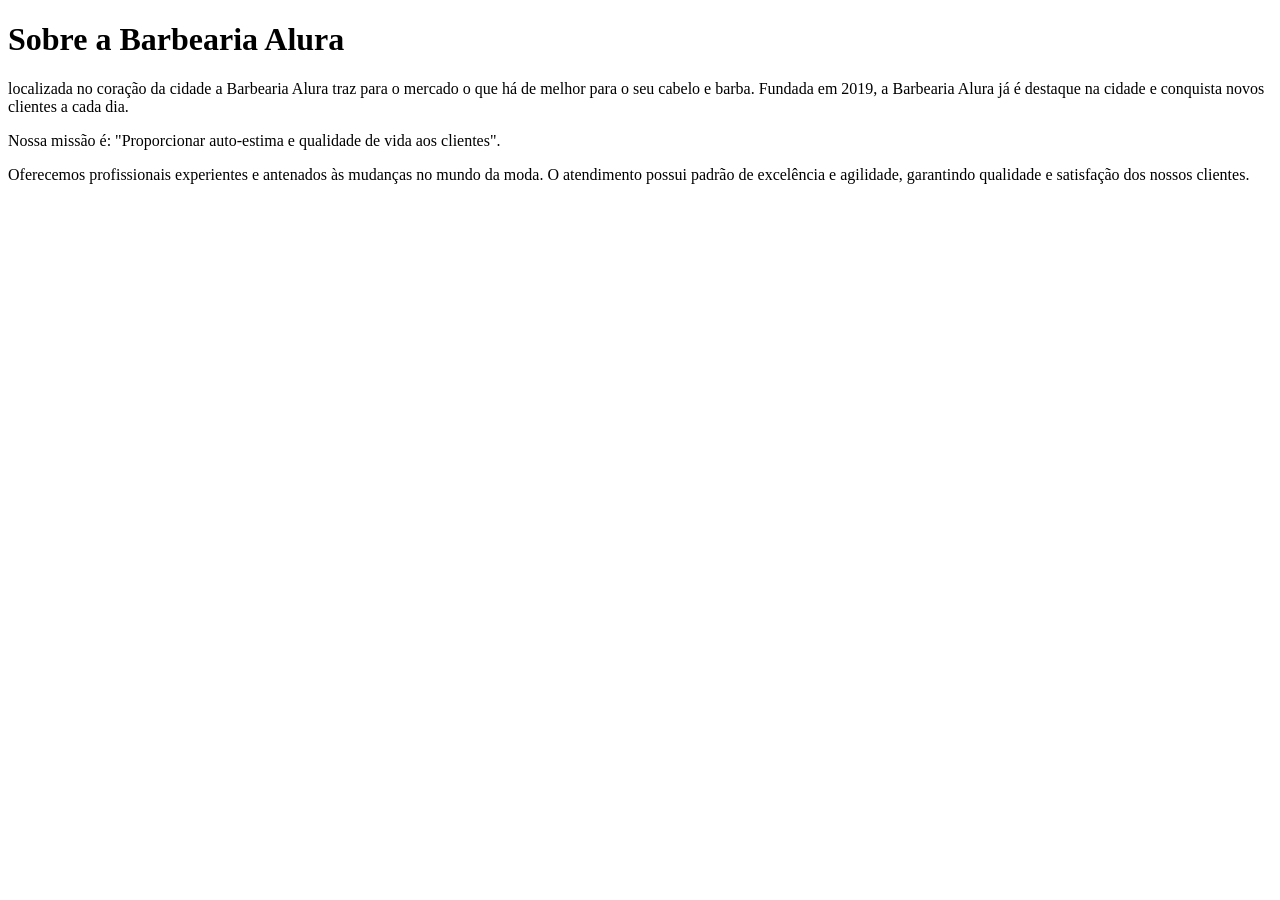
==== index.html @ 47055e69 "aula 1" ====
<!DOCTYPE html>
<html lang="pt-br">
<head>
    <meta charset="UTF-8">
    <meta name="viewport" content="width=device-width, initial-scale=1.0">
    <title>Barbearia Alura</title>
</head>
<body>
  <h1>Sobre a Barbearia Alura</h1>

<P>localizada no coração da cidade a Barbearia Alura traz para o mercado o que há de melhor para o seu cabelo e barba. Fundada em 2019, a Barbearia Alura já é destaque na cidade e conquista novos clientes a cada dia.</P>

<p>Nossa missão é: "Proporcionar auto-estima e qualidade de vida aos clientes".</p>

<p>Oferecemos profissionais experientes e antenados às mudanças no mundo da moda. O atendimento possui padrão de excelência e agilidade, garantindo qualidade e satisfação dos nossos clientes.</p>  
</body>
</html>
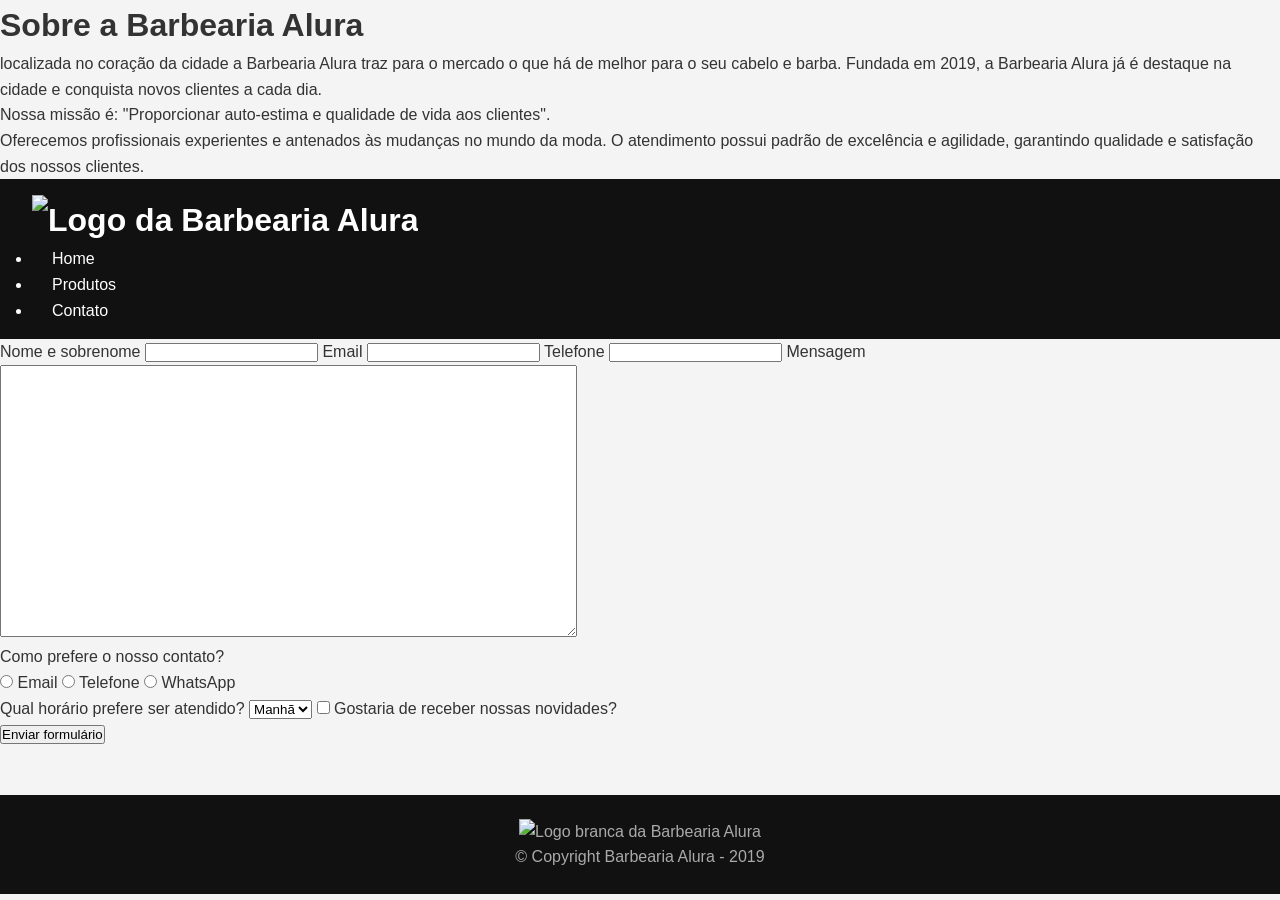
==== commit 462164ea: "html.corrige" ====
--- a/index.html
+++ b/index.html
@@ -5,6 +5,7 @@
     <meta name="viewport" content="width=device-width, initial-scale=1.0">
     <title>Barbearia Alura</title>
 </head>
+<h1 class="barbearia"></h1>
 <body>
   <h1>Sobre a Barbearia Alura</h1>
 
@@ -14,4 +15,76 @@
 
 <p>Oferecemos profissionais experientes e antenados às mudanças no mundo da moda. O atendimento possui padrão de excelência e agilidade, garantindo qualidade e satisfação dos nossos clientes.</p>  
 </body>
+<!DOCTYPE html>
+<html lang="pt-br">
+<head>
+    <meta charset="UTF-8">
+    <title>Contato - Barbearia Alura</title>
+    <link rel="stylesheet" href="style.css">
+    <link rel="stylesheet" href="produtos.css">
+</head>
+<body>
+    <header>
+        <div class="caixa">
+            <h1><img src="logo.png" alt="Logo da Barbearia Alura"></h1>
+            <nav>
+                <ul>
+                    <li><a href="index.html">Home</a></li>
+                    <li><a href="produtos.html">Produtos</a></li>
+                    <li><a href="contato.html">Contato</a></li>
+                </ul>
+            </nav>
+        </div>
+    </header>
+
+    <main class="contatos">
+        <form>
+            <label for="nomesobrenome">Nome e sobrenome</label>
+            <input type="text" id="nomesobrenome" class="input-padrao" required>
+
+            <label for="email">Email</label>
+            <input type="email" id="email" class="input-padrao" required>
+
+            <label for="telefone">Telefone</label>
+            <input type="tel" id="telefone" class="input-padrao" required>
+
+            <label for="mensagem">Mensagem</label>
+            <textarea cols="70" rows="18" id="mensagem" class="input-padrao"></textarea>
+
+            <div>
+                <p>Como prefere o nosso contato?</p>
+                <input type="radio" name="contato" value="email" id="radio-email">
+                <label for="radio-email">Email</label>
+
+                <input type="radio" name="contato" value="telefone" id="radio-telefone">
+                <label for="radio-telefone">Telefone</label>
+
+                <input type="radio" name="contato" value="whatsapp" id="radio-whatsapp">
+                <label for="radio-whatsapp">WhatsApp</label>
+            </div>
+
+            <div>
+                <label for="horario">Qual horário prefere ser atendido?</label>
+                <select id="horario">
+                    <option>Manhã</option>
+                    <option>Tarde</option>
+                    <option>Noite</option>
+                </select>
+
+                <label class="checkbox" for="novidades">
+                    <input type="checkbox" id="novidades"> Gostaria de receber nossas novidades?
+                </label>
+            </div>
+
+            <input type="submit" value="Enviar formulário" class="enviar">
+        </form>
+    </main>
+
+    <footer>
+        <img src="logo-branco.png" alt="Logo branca da Barbearia Alura">
+        <p class="copyright">&copy; Copyright Barbearia Alura - 2019</p>
+    </footer>
+</body>
+</html>
+
 </html>
--- a/style.css
+++ b/style.css
@@ -0,0 +1,126 @@
+
+* {
+  margin: 0;
+  padding: 0;
+  box-sizing: border-box;
+  font-family: Arial, sans-serif;
+}
+
+body {
+  background-color: #f4f4f4;
+  color: #333;
+  line-height: 1.6;
+}
+
+
+header {
+  background: #111;
+  color: #fff;
+  padding: 1rem 2rem;
+  display: flex;
+  justify-content: space-between;
+  align-items: center;
+}
+
+header .logo {
+  font-size: 1.5rem;
+  font-weight: bold;
+  color: #ff9900;
+}
+
+header nav a {
+  color: #fff;
+  text-decoration: none;
+  margin-left: 20px;
+}
+
+header nav a:hover {
+  color: #ff9900;
+}
+
+.hero {
+  background: #222 url('banner.jpg') no-repeat center center/cover;
+  color: #fff;
+  text-align: center;
+  padding: 4rem 1rem;
+}
+
+.hero h1 {
+  font-size: 2.5rem;
+  margin-bottom: 10px;
+}
+
+.hero p {
+  font-size: 1.2rem;
+  margin-bottom: 20px;
+}
+
+.btn {
+  display: inline-block;
+  background: #ff9900;
+  color: #fff;
+  padding: 10px 20px;
+  text-decoration: none;
+  border-radius: 5px;
+  font-weight: bold;
+}
+
+.btn:hover {
+  background: #e68a00;
+}
+
+/
+  max-width: 1200px;
+  margin: 2rem auto;
+  padding: 0 20px;
+}
+
+h2 {
+  margin-bottom: 1.5rem;
+  font-size: 1.8rem;
+  border-bottom: 2px solid #ddd;
+  padding-bottom: 5px;
+}
+
+.grid {
+  display: grid;
+  grid-template-columns: repeat(auto-fit, minmax(280px, 1fr));
+  gap: 20px;
+}
+
+.card {
+  background: #fff;
+  border-radius: 5px;
+  overflow: hidden;
+  box-shadow: 0 2px 5px rgba(0,0,0,0.1);
+  padding: 15px;
+  text-align: center;
+}
+
+.card img {
+  width: 100%;
+  height: 200px;
+  object-fit: cover;
+  border-radius: 4px;
+}
+
+.card h3 {
+  margin: 15px 0 10px;
+  font-size: 1.2rem;
+}
+
+.card .price {
+  color: #b12704;
+  font-size: 1.3rem;
+  font-weight: bold;
+  margin-bottom: 15px;
+}
+
+/* Rodapé */
+footer {
+  background: #111;
+  color: #aaa;
+  text-align: center;
+  padding: 1.5rem;
+  margin-top: 3rem;
+}
--- a/produtos.css
+++ b/produtos.css
@@ -0,0 +1,23 @@
+.produtos { 
+    width: 940px; 
+    margin: 0 auto; 
+} 
+
+.produtos h2 { 
+    font-size: 30px; 
+    font-weight: bold; 
+} 
+
+.produtos li { 
+    display: inline-block; 
+    text-align: center; 
+    width: 30%; 
+} 
+
+.produtos-lista .produtos-item { 
+    display: inline-block; 
+    width: 23%; 
+    vertical-align: top; 
+    border: 2px solid #000000;
+}
+
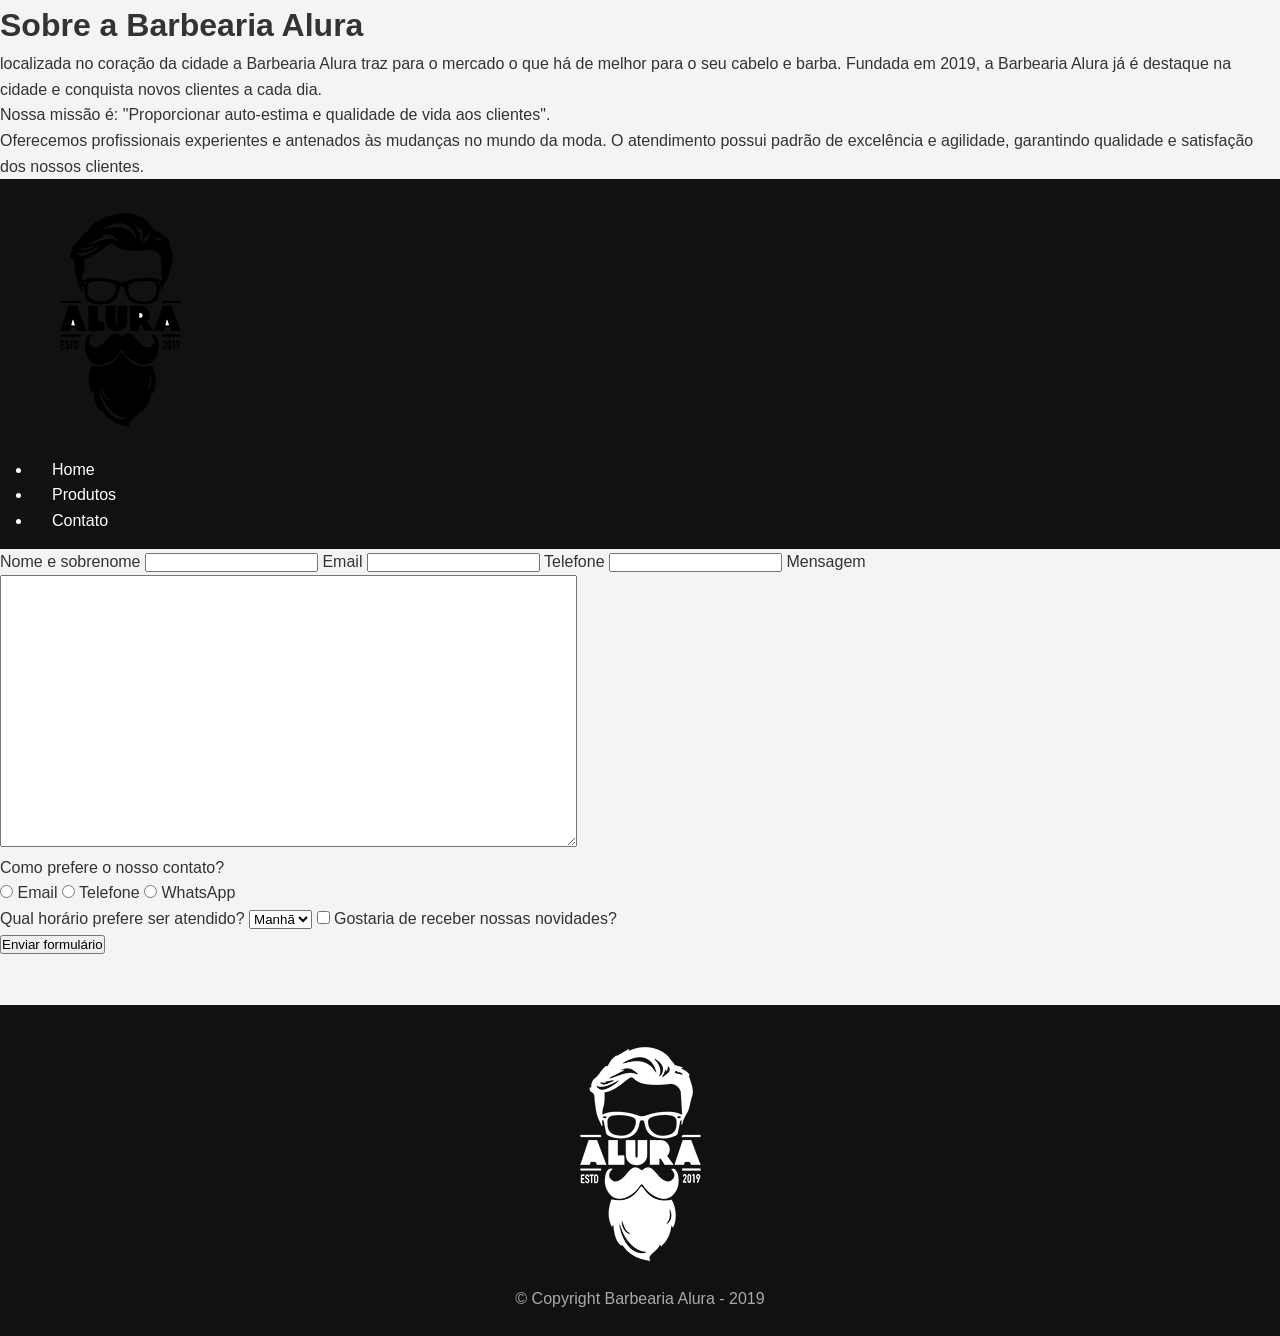
==== commit 17b08c6d: "html arrumar" ====
--- a/index.html
+++ b/index.html
@@ -17,6 +17,10 @@
 </body>
 <!DOCTYPE html>
 <html lang="pt-br">
+</section>
+<section class="mapa";
+<h3 class="titulo principal".Nosso estabelecimento
+<iframe src="https://www.google.com/maps/embed?pb=!1m18!1m12!1m3!1d3656.449977630607!2d-46.634906823913575!3d-23.588189862579803!2m3!1f0!2f0!3f0!3m2!1i1024!2i768!4f13.1!3m3!1m2!1s0x94ce59541c6c79c3%3A0x36b90a85f0f8cb33!2sAlura!5e0!3m2!1spt-BR!2sbr!4v1789425026298!5m2!1spt-BR!2sbr" width="600" height="450" style="border:0;" allowfullscreen="" loading="lazy" referrerpolicy="strict-origin-when-cross-origin"></iframe>
 <head>
     <meta charset="UTF-8">
     <title>Contato - Barbearia Alura</title>
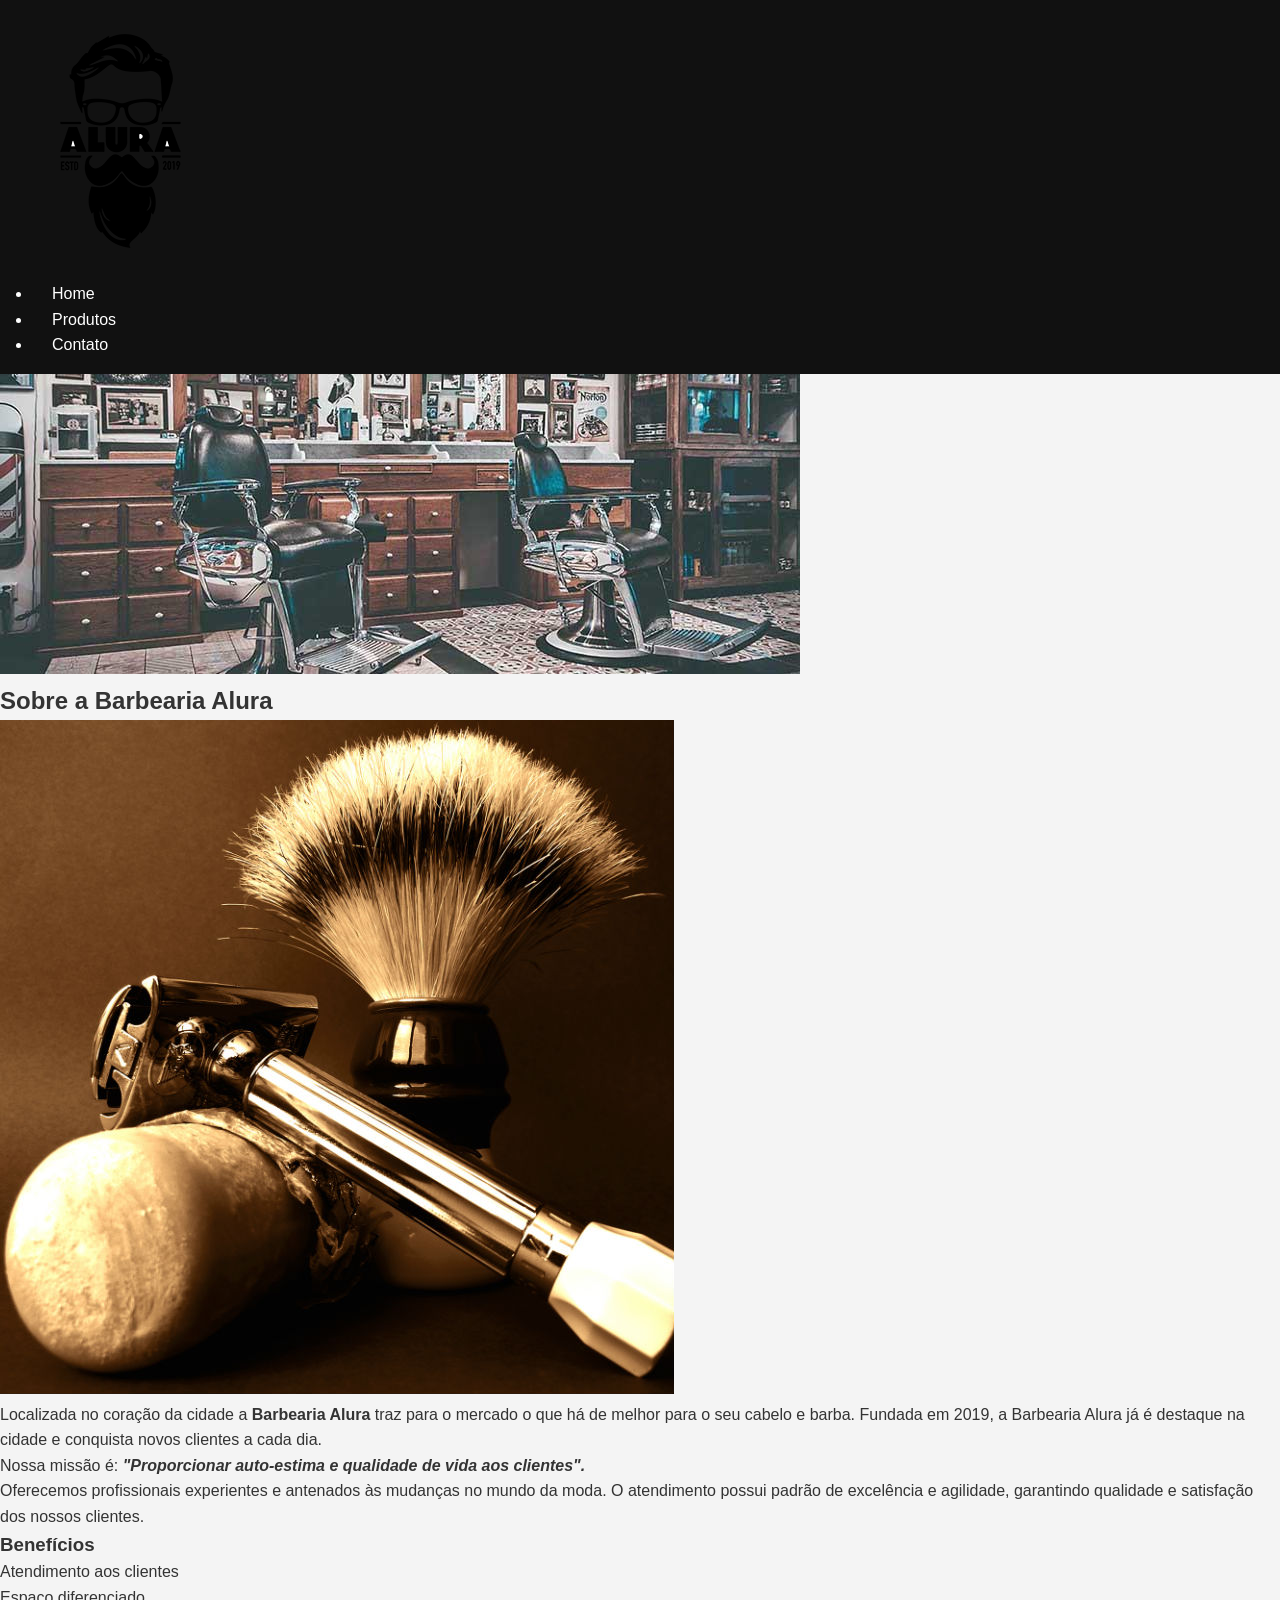
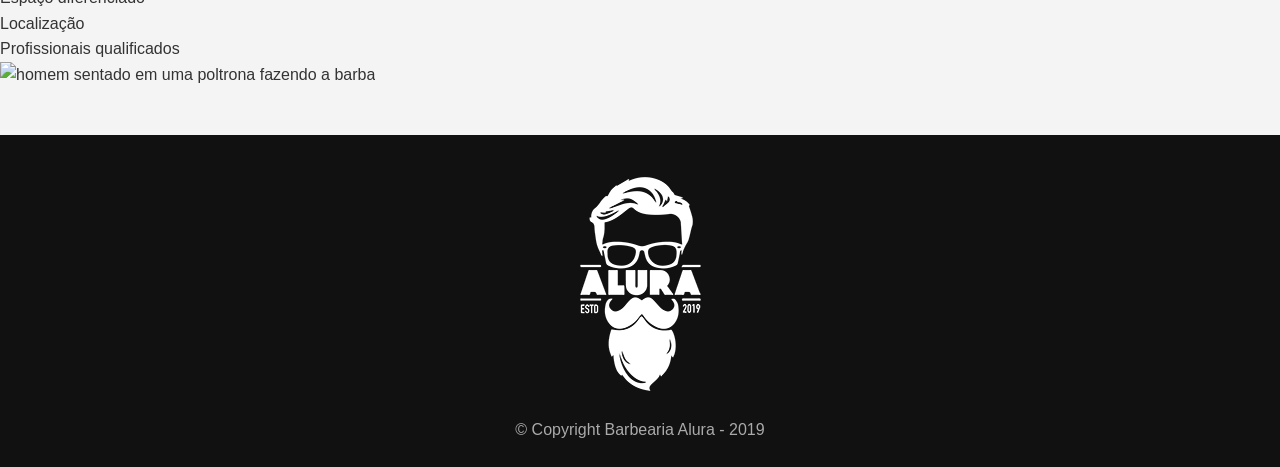
==== commit e3091bde: "index" ====
--- a/index.html
+++ b/index.html
@@ -3,92 +3,52 @@
 <head>
     <meta charset="UTF-8">
     <meta name="viewport" content="width=device-width, initial-scale=1.0">
+    <link rel = "stylesheet" href = "style.css">
     <title>Barbearia Alura</title>
-</head>
-<h1 class="barbearia"></h1>
-<body>
-  <h1>Sobre a Barbearia Alura</h1>
-
-<P>localizada no coração da cidade a Barbearia Alura traz para o mercado o que há de melhor para o seu cabelo e barba. Fundada em 2019, a Barbearia Alura já é destaque na cidade e conquista novos clientes a cada dia.</P>
-
-<p>Nossa missão é: "Proporcionar auto-estima e qualidade de vida aos clientes".</p>
-
-<p>Oferecemos profissionais experientes e antenados às mudanças no mundo da moda. O atendimento possui padrão de excelência e agilidade, garantindo qualidade e satisfação dos nossos clientes.</p>  
-</body>
-<!DOCTYPE html>
-<html lang="pt-br">
-</section>
-<section class="mapa";
-<h3 class="titulo principal".Nosso estabelecimento
-<iframe src="https://www.google.com/maps/embed?pb=!1m18!1m12!1m3!1d3656.449977630607!2d-46.634906823913575!3d-23.588189862579803!2m3!1f0!2f0!3f0!3m2!1i1024!2i768!4f13.1!3m3!1m2!1s0x94ce59541c6c79c3%3A0x36b90a85f0f8cb33!2sAlura!5e0!3m2!1spt-BR!2sbr!4v1789425026298!5m2!1spt-BR!2sbr" width="600" height="450" style="border:0;" allowfullscreen="" loading="lazy" referrerpolicy="strict-origin-when-cross-origin"></iframe>
-<head>
-    <meta charset="UTF-8">
-    <title>Contato - Barbearia Alura</title>
-    <link rel="stylesheet" href="style.css">
-    <link rel="stylesheet" href="produtos.css">
 </head>
 <body>
     <header>
-        <div class="caixa">
-            <h1><img src="logo.png" alt="Logo da Barbearia Alura"></h1>
-            <nav>
-                <ul>
-                    <li><a href="index.html">Home</a></li>
-                    <li><a href="produtos.html">Produtos</a></li>
-                    <li><a href="contato.html">Contato</a></li>
-                </ul>
-            </nav>
-        </div>
-    </header>
-
-    <main class="contatos">
-        <form>
-            <label for="nomesobrenome">Nome e sobrenome</label>
-            <input type="text" id="nomesobrenome" class="input-padrao" required>
-
-            <label for="email">Email</label>
-            <input type="email" id="email" class="input-padrao" required>
-
-            <label for="telefone">Telefone</label>
-            <input type="tel" id="telefone" class="input-padrao" required>
-
-            <label for="mensagem">Mensagem</label>
-            <textarea cols="70" rows="18" id="mensagem" class="input-padrao"></textarea>
-
-            <div>
-                <p>Como prefere o nosso contato?</p>
-                <input type="radio" name="contato" value="email" id="radio-email">
-                <label for="radio-email">Email</label>
-
-                <input type="radio" name="contato" value="telefone" id="radio-telefone">
-                <label for="radio-telefone">Telefone</label>
-
-                <input type="radio" name="contato" value="whatsapp" id="radio-whatsapp">
-                <label for="radio-whatsapp">WhatsApp</label>
+            <div class="caixa">
+                <h1><img src="logo.png"></h1>
+                <nav>
+                    <ul>
+                        <li><a href="index.html">Home</a></li>
+                        <li><a href="produtos.html">Produtos</a></li>
+                        <li><a href="contato.html">Contato</a></li>
+                    </ul>
+                </nav>
             </div>
-
-            <div>
-                <label for="horario">Qual horário prefere ser atendido?</label>
-                <select id="horario">
-                    <option>Manhã</option>
-                    <option>Tarde</option>
-                    <option>Noite</option>
-                </select>
-
-                <label class="checkbox" for="novidades">
-                    <input type="checkbox" id="novidades"> Gostaria de receber nossas novidades?
-                </label>
-            </div>
-
-            <input type="submit" value="Enviar formulário" class="enviar">
-        </form>
-    </main>
-
+        </header>
+    <img id="banner" src = "banner.jpg" alt="foto de uma barbearia com poltronas e espelho">
+   <main>
+    <section class = "principal">
+        <h2 class = "titulo-principal">Sobre a Barbearia Alura</h2>
+        <img class="utensilios" src="utensilios.jpg" alt="Utensilios de um barbeiro.">
+        <p>Localizada no coração da cidade a <strong>Barbearia Alura</strong> traz para o 
+    mercado o que há de melhor para o seu cabelo e barba. 
+    Fundada em 2019, a Barbearia Alura já é destaque na cidade e 
+    conquista novos clientes a cada dia. </p>
+        <p>Nossa missão é: <strong><em>"Proporcionar auto-estima e qualidade de vida
+    aos clientes".</em></strong></p>
+        <p>Oferecemos profissionais experientes e antenados às mudanças 
+    no mundo da moda. O atendimento possui padrão de excelência e
+    agilidade, garantindo qualidade e satisfação dos nossos 
+    clientes.</p>
+    </section>
+    <section class = "beneficios">
+        <h3 class = "titulo-principal">Benefícios</h3>
+        <ul class = "lista-beneficios">
+            <li class = "itens">Atendimento aos clientes</li>
+            <li class = "itens">Espaço diferenciado</li>
+            <li class = "itens">Localização</li>
+            <li class = "itens">Profissionais qualificados</li>
+        </ul>
+    <img class = "imagembeneficios" src = "beneficios.jpg" alt = "homem sentado em uma poltrona fazendo a barba">
+</section>
+</main>
     <footer>
-        <img src="logo-branco.png" alt="Logo branca da Barbearia Alura">
-        <p class="copyright">&copy; Copyright Barbearia Alura - 2019</p>
-    </footer>
+		<img src="logo-branco.png">
+		<p class="copyright">&copy; Copyright Barbearia Alura - 2019</p>
+	</footer>
 </body>
-</html>
-
 </html>
